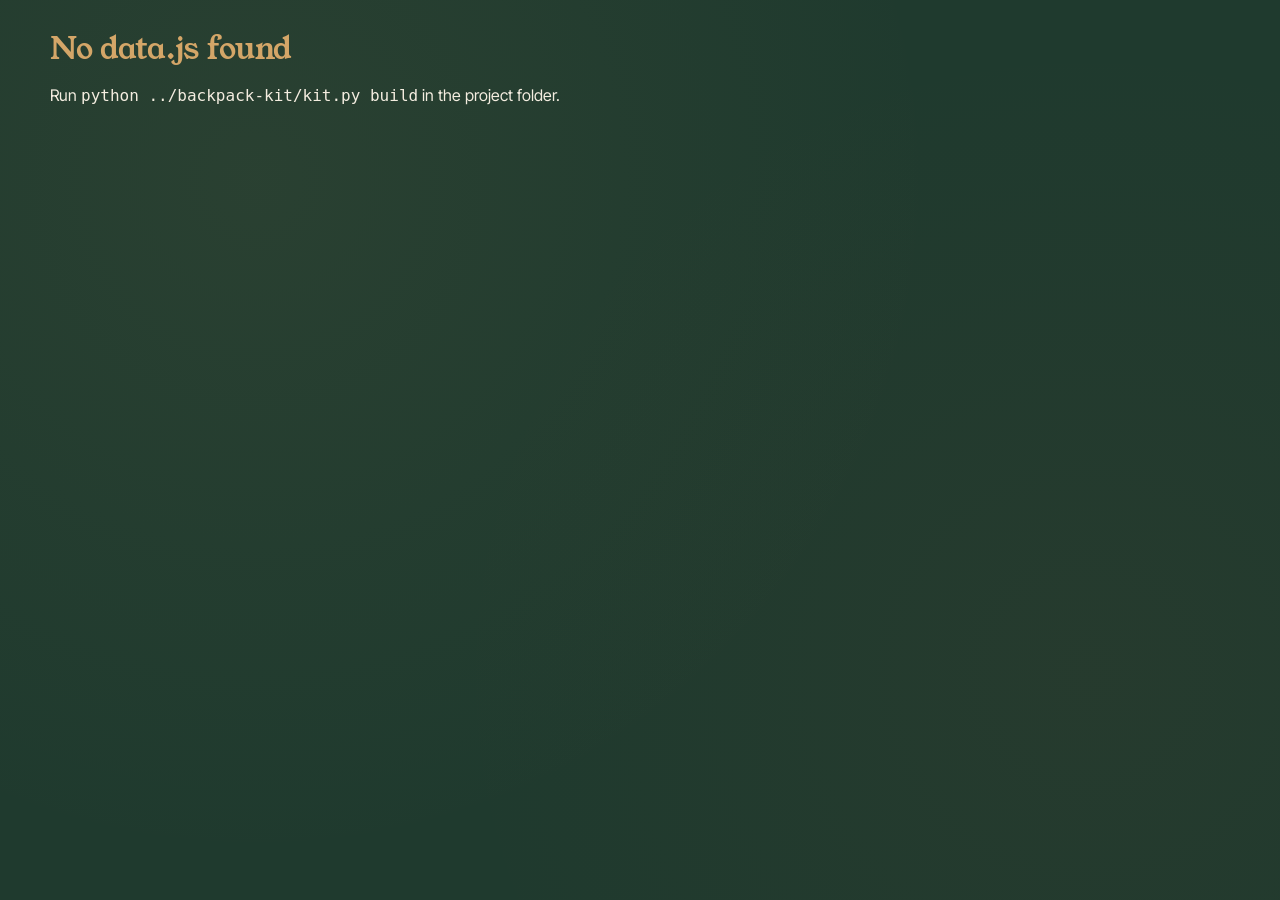
==== viewer/index.html @ 94c56c7b "Add default lock set, lock field and build capabilities Co-Authored-By: Claude Opus 5.5 <noreply@ant" ====
<!doctype html>
<html lang="en">
<head>
<meta charset="utf-8">
<meta name="viewport" content="width=device-width, initial-scale=1">
<title>Backpack Design</title>
<!-- Shared viewer from backpack-kit. Do not edit the copy in site/: it is overwritten on every build. -->
<link rel="preconnect" href="https://fonts.googleapis.com">
<link rel="preconnect" href="https://fonts.gstatic.com" crossorigin>
<link href="https://fonts.googleapis.com/css2?family=Young+Serif&family=Inter+Tight:wght@300;400;500;600&family=JetBrains+Mono:wght@400;500&display=swap" rel="stylesheet">
<style>
/* Look follows the Escape Backpack site (ottawavisuals.github.io/escape-backpack-games):
   forest canvas, brass headings, cream body, rust accents. */
:root {
  --cream: #f4ede0; --cream-3: #e3d7bf; --muted: #8a7f6d;
  --forest: #1f3a2e; --forest-2: #2a4a3c; --forest-deep: #162a21;
  --brass: #d4a668; --brass-2: #e8c28a; --rust: #a8492b; --rust-2: #c25b3a;
  --line: rgba(244, 237, 224, 0.12); --line-strong: rgba(244, 237, 224, 0.25);
  --s-idea: #a39884; --s-candidate: #d4a668; --s-decided: #8fc1d4; --s-built: #9cc98a;
  --s-parked: #c25b3a; --s-open: #d4a668; --s-answered: #9cc98a; --s-superseded: #6f6655;
  --warn: #c25b3a; --stale: #e8c28a;
  --serif: "Young Serif", "Cormorant Garamond", Georgia, serif;
  --sans: "Inter Tight", "Inter", -apple-system, "Segoe UI", sans-serif;
  --mono: "JetBrains Mono", ui-monospace, Consolas, monospace;
  color-scheme: dark;
}
* { box-sizing: border-box; }
html, body { margin: 0; background: var(--forest); color: var(--cream); }
body { font: 16px/1.55 var(--sans); -webkit-font-smoothing: antialiased; min-height: 100vh;
  background-image: radial-gradient(circle at 20% 20%, rgba(212,166,104,.06) 0%, transparent 55%),
    radial-gradient(circle at 85% 75%, rgba(168,73,43,.05) 0%, transparent 50%); background-attachment: fixed; }
a { color: var(--brass); }
a:hover { color: var(--rust-2); }
h1, h2, h3 { font-family: var(--serif); font-weight: 400; color: var(--brass); letter-spacing: -0.01em; line-height: 1.15; }
.eyebrow, .rid, .pill, .flag, .kv, .meta, .legend, .row .when, .sec, .path, .filters, nav a, .made, .btn { font-family: var(--mono); }
.eyebrow { font-size: 11px; letter-spacing: .18em; text-transform: uppercase; color: var(--rust-2); }
header { display: flex; gap: 16px; align-items: flex-end; justify-content: space-between; flex-wrap: wrap;
  padding: 22px clamp(16px, 4vw, 40px) 16px; max-width: 1260px; margin: 0 auto; }
header h1 { margin: 4px 0 2px; font-size: clamp(1.8rem, 4vw, 2.6rem); }
header .sub { color: var(--muted); font: 12px var(--mono); letter-spacing: .06em; }
#q { width: min(320px, 100%); padding: 10px 14px; border: 1px solid var(--line-strong); border-radius: 3px;
  background: var(--forest-deep); color: var(--cream); font: 15px var(--sans); outline: none; }
#q:focus { border-color: var(--brass); }
#q::placeholder { color: var(--muted); }
nav { display: flex; gap: clamp(14px, 2.4vw, 28px); padding: 0 clamp(16px, 4vw, 40px); overflow-x: auto;
  position: sticky; top: 0; z-index: 5; background: rgba(22,42,33,.92); backdrop-filter: blur(10px);
  -webkit-backdrop-filter: blur(10px); border-bottom: 2px solid var(--rust); }
nav a { padding: 14px 2px 12px; color: var(--brass); text-decoration: none; white-space: nowrap; position: relative;
  font-size: 12px; letter-spacing: .12em; text-transform: uppercase; }
nav a:hover { color: var(--cream); }
nav a.on { color: var(--cream); }
nav a.on::after { content: ""; position: absolute; left: 0; right: 0; bottom: -2px; height: 2px; background: var(--brass); }
nav .n { color: var(--muted); margin-left: 6px; }
main { padding: 24px clamp(16px, 4vw, 40px) 80px; max-width: 1260px; margin: 0 auto; }
h2 { font-size: clamp(1.4rem, 2.6vw, 1.9rem); margin: 38px 0 14px; }
main > h2:first-child { margin-top: 8px; }
h2 .n { color: var(--muted); font: 12px var(--mono); letter-spacing: .08em; margin-left: 6px; vertical-align: middle; }
.empty { color: var(--muted); font-style: italic; padding: 6px 0; }
.note { color: var(--muted); font-size: 14px; margin: 4px 0 16px; }
.grid { display: grid; grid-template-columns: repeat(auto-fill, minmax(280px, 1fr)); gap: 16px; }
.card { background: var(--forest-2); border: 1px solid var(--line); border-radius: 2px; padding: 18px 20px;
  cursor: pointer; display: flex; flex-direction: column; gap: 8px; min-width: 0;
  transition: transform .2s ease, border-color .2s; }
.card:hover { border-color: var(--brass); transform: translateY(-2px); }
.card h3 { margin: 0; font-size: 1.3rem; }
.card.is-stale { border-left: 3px solid var(--stale); }
.top { display: flex; gap: 8px; align-items: center; flex-wrap: wrap; }
.rid { font-size: 11px; letter-spacing: .08em; color: var(--muted); }
.pill { font-size: 10.5px; letter-spacing: .1em; text-transform: uppercase; padding: 2px 8px; border-radius: 2px;
  border: 1px solid currentColor; background: transparent; }
.flag { font-size: 10.5px; letter-spacing: .1em; text-transform: uppercase; padding: 2px 8px; border-radius: 2px;
  border: 1px dashed var(--stale); color: var(--stale); }
.flag.dirty { border-color: var(--line-strong); color: var(--cream-3); }
.kv { font-size: 11.5px; letter-spacing: .06em; color: var(--muted); text-transform: uppercase; }
.kv b { color: var(--cream); font: 14px var(--sans); text-transform: none; letter-spacing: 0; }
.meta { font-size: 11px; letter-spacing: .1em; text-transform: uppercase; color: var(--muted); margin-top: auto;
  padding-top: 10px; border-top: 1px solid var(--line); }
.refs { display: flex; flex-wrap: wrap; gap: 5px; align-items: center; }
.refs .lbl { color: var(--muted); font: 11px var(--mono); letter-spacing: .08em; text-transform: uppercase; margin-right: 2px; }
.ref { display: inline-flex; gap: 6px; align-items: center; padding: 2px 8px; border-radius: 2px; font-size: 13px;
  background: var(--forest-deep); border: 1px solid var(--line-strong); color: var(--cream); cursor: pointer; max-width: 100%;
  white-space: nowrap; overflow: hidden; text-overflow: ellipsis; }
.ref:hover { border-color: var(--brass); color: var(--brass-2); }
.ref .dot { width: 6px; height: 6px; border-radius: 50%; flex: none; }
.ref.missing { border: 1px dashed var(--warn); color: var(--warn); cursor: default; }
.filters { display: flex; gap: 12px; flex-wrap: wrap; margin-bottom: 18px; align-items: center; font-size: 11px;
  letter-spacing: .14em; text-transform: uppercase; color: var(--rust-2); }
.filters select { font: 14px var(--sans); padding: 7px 10px; border-radius: 3px; border: 1px solid var(--line-strong);
  background: var(--forest-deep); color: var(--cream); letter-spacing: 0; text-transform: none; }
/* overview */
.stats { display: grid; grid-template-columns: repeat(auto-fill, minmax(210px, 1fr)); gap: 16px; }
.stat { background: var(--forest-2); border: 1px solid var(--line); border-radius: 2px; padding: 18px 20px;
  text-decoration: none; color: inherit; transition: border-color .2s, transform .2s; }
.stat:hover { border-color: var(--brass); transform: translateY(-2px); color: inherit; }
.stat .big { font: 2.6rem/1 var(--serif); color: var(--brass); }
.stat .lab { color: var(--cream-3); font-size: 14px; margin-top: 6px; }
.bar { display: flex; height: 6px; border-radius: 1px; overflow: hidden; background: var(--forest-deep); margin: 14px 0 8px; }
.bar span { display: block; height: 100%; }
.legend { display: flex; flex-wrap: wrap; gap: 4px 12px; font-size: 10.5px; letter-spacing: .08em; text-transform: uppercase; color: var(--muted); }
.legend i { display: inline-block; width: 7px; height: 7px; border-radius: 1px; margin-right: 5px; }
.cols { display: grid; grid-template-columns: repeat(auto-fit, minmax(360px, 1fr)); gap: 0 36px; }
.rows { background: var(--forest-2); border: 1px solid var(--line); border-radius: 2px; overflow: hidden; }
.row { display: flex; gap: 14px; align-items: baseline; padding: 11px 16px; border-top: 1px solid var(--line); cursor: pointer; font-size: 15px; }
.row:first-child { border-top: 0; }
.row:hover { background: var(--forest-deep); }
.row .when { color: var(--muted); font-size: 11px; letter-spacing: .06em; white-space: nowrap; min-width: 84px; }
.row .grow { flex: 1; min-width: 0; }
.row.static { cursor: default; }
.row.static:hover { background: none; }
.warnbox { background: rgba(168,73,43,.14); border: 1px solid var(--rust); border-radius: 2px; padding: 12px 18px; font-size: 14px; }
.warnbox ul { margin: 0; padding-left: 18px; }
.warnbox li { margin: 4px 0; }
.warnbox code { font: 12px var(--mono); color: var(--brass-2); }
/* structure */
.beat { background: var(--forest-2); border: 1px solid var(--line); border-radius: 2px; padding: 20px 22px; margin-bottom: 16px; }
.beat.is-stale { border-left: 3px solid var(--stale); }
.beat-h { display: flex; gap: 14px; align-items: baseline; flex-wrap: wrap; cursor: pointer; }
.beat-h .ord { font: 2.6rem/1 var(--serif); color: var(--rust-2); min-width: 36px; }
.beat-h h3 { margin: 0; font-size: 1.5rem; }
.beat-h:hover h3 { color: var(--brass-2); }
.beat .reveals { margin: 8px 0 14px 50px; color: var(--cream-3); font-size: 15px; }
.beat .grid { margin-left: 50px; grid-template-columns: repeat(auto-fill, minmax(240px, 1fr)); }
.beat .card { background: var(--forest-deep); }
/* assets */
.prompt { font: 12.5px/1.5 var(--mono); background: var(--forest-deep); border: 1px solid var(--line); color: var(--cream-3);
  border-radius: 2px; padding: 10px 12px; white-space: pre-wrap; max-height: 160px; overflow: auto; margin: 0; cursor: text; }
.btn { font-size: 11px; letter-spacing: .12em; text-transform: uppercase; padding: 7px 14px; border-radius: 3px;
  border: 1px solid var(--rust); background: transparent; color: var(--cream); cursor: pointer; transition: background .15s; }
.btn:hover { background: var(--rust); }
.made { font-size: 11px; letter-spacing: .1em; text-transform: uppercase; }
.thumb { max-width: 100%; max-height: 150px; border-radius: 2px; object-fit: contain; align-self: flex-start; border: 1px solid var(--line); }
/* drawer */
#scrim { position: fixed; inset: 0; background: rgba(10,20,15,.55); z-index: 20; }
#drawer { position: fixed; top: 0; right: 0; bottom: 0; width: min(640px, 100vw); background: var(--forest-deep);
  border-left: 2px solid var(--rust); z-index: 21; overflow-y: auto; padding: 22px 30px 48px;
  box-shadow: -20px 0 50px -10px rgba(0,0,0,.5); }
#drawer h2 { font-size: clamp(1.7rem, 3vw, 2.3rem); margin: 10px 0 18px; }
#drawer .sec { margin: 28px 0 10px; font-size: 11px; letter-spacing: .18em; text-transform: uppercase; color: var(--rust-2); }
#drawer .rows, #drawer .ref { background: var(--forest-2); }
.close { float: right; }
.fields { display: grid; grid-template-columns: max-content 1fr; gap: 8px 18px; margin: 0; font-size: 15px; }
.fields dt { color: var(--muted); font: 11px/2 var(--mono); letter-spacing: .1em; text-transform: uppercase; }
.fields dd { margin: 0; min-width: 0; }
.spoiler { filter: blur(6px); cursor: pointer; transition: filter .15s; }
.spoiler.shown { filter: none; }
.md { font-size: 15.5px; line-height: 1.65; }
.md h3, .md h4, .md h5 { font-family: var(--serif); font-weight: 400; color: var(--brass); margin: 20px 0 6px; font-size: 1.2rem; }
.md p { margin: 8px 0; }
.md ul, .md ol { margin: 8px 0; padding-left: 22px; }
.md li::marker { color: var(--rust-2); }
.md code { font: 13px var(--mono); background: var(--forest-2); padding: 1px 5px; border-radius: 2px; }
.md pre { background: var(--forest-2); padding: 12px; border-radius: 2px; overflow-x: auto; }
.md blockquote { margin: 8px 0; padding-left: 14px; border-left: 2px solid var(--rust); color: var(--cream-3); font-style: italic; }
.path { font-size: 11.5px; color: var(--muted); margin-top: 24px; }
@media (max-width: 640px) {
  .beat .reveals, .beat .grid { margin-left: 0; }
  .cols { grid-template-columns: 1fr; }
  #drawer { padding: 18px 16px 40px; }
}
</style>
</head>
<body>
<header>
  <div><div class="eyebrow">Design board</div><h1 id="proj">Backpack</h1><div class="sub" id="sub"></div></div>
  <input id="q" type="search" placeholder="Search records  ( / )" autocomplete="off">
</header>
<nav id="tabs"></nav>
<main id="view"></main>
<div id="scrim" hidden></div>
<aside id="drawer" hidden></aside>
<script src="data.js"></script>
<script>
"use strict";
const D = window.BACKPACK;
const $ = s => document.querySelector(s);
if (!D) {
  document.body.innerHTML = '<main><h2>No data.js found</h2><p>Run <code>python ../backpack-kit/kit.py build</code> in the project folder.</p></main>';
  throw new Error("no data");
}

// ---------- model ----------
const R = D.records;
const byId = Object.fromEntries(R.map(r => [r.id, r]));
const REF = D.refFields;
const asList = v => v == null || v === "" ? [] : Array.isArray(v) ? v : [v];
const back = {};  // target id -> [{from, field}]
for (const r of R) for (const f of REF) for (const t of asList(r[f])) (back[t] ||= []).push({ from: r.id, field: f });
const backOf = (id, field) => (back[id] || []).filter(b => !field || b.field === field).map(b => byId[b.from]);
const superseded = r => !!r.superseded_by;
const active = r => r.status !== "parked" && !superseded(r);
const ofType = t => R.filter(r => r.type === t);
const BEAT = D.config.beatLabel || "Structure beat";
const STATUS_ORDER = ["idea", "candidate", "decided", "built", "open", "answered", "parked"];
const byTouched = (a, b) => b.touched.localeCompare(a.touched) || a.id.localeCompare(b.id);

// ---------- helpers ----------
const esc = s => String(s ?? "").replace(/[&<>"']/g, c => ({ "&": "&amp;", "<": "&lt;", ">": "&gt;", '"': "&quot;", "'": "&#39;" }[c]));
const sColor = s => `var(--s-${STATUS_ORDER.includes(s) ? s : "idea"})`;
const pill = s => `<span class="pill" style="color:${sColor(s)}">${esc(s || "no status")}</span>`;
const ago = r => r.ageDays === 0 ? "today" : r.ageDays === 1 ? "yesterday" : `${r.ageDays} days ago`;
const refChip = id => {
  const r = byId[id];
  if (!r) return `<span class="ref missing" title="No record with this id">${esc(id)}</span>`;
  return `<span class="ref" data-id="${esc(id)}" title="${esc(r.title)}"><span class="dot" style="background:${sColor(superseded(r) ? "superseded" : r.status)}"></span>${esc(id)} ${esc(r.title)}</span>`;
};
const refs = (label, ids) => ids.length ? `<div class="refs"><span class="lbl">${esc(label)}</span>${ids.map(refChip).join("")}</div>` : "";
const kv = (label, v) => v == null || v === "" ? "" : `<div class="kv">${esc(label)}: <b>${esc(v)}</b></div>`;
const dots = n => n ? "●".repeat(n) + "○".repeat(Math.max(0, 3 - n)) : "";

let query = "";
function matches(r) {
  if (!query) return true;
  const hay = [r.id, r.title, r.body, ...Object.entries(r).filter(([k, v]) => typeof v === "string" && !["body", "path"].includes(k)).map(([, v]) => v)].join(" ").toLowerCase();
  return query.split(/\s+/).every(w => hay.includes(w));
}
const vis = list => list.filter(matches);

function card(r, extra = "") {
  return `<article class="card${r.stale ? " is-stale" : ""}" data-id="${esc(r.id)}">
    <div class="top"><span class="rid">${esc(r.id)}</span>${pill(r.status)}${r.stale ? '<span class="flag">stale</span>' : ""}${r.dirty ? '<span class="flag dirty">uncommitted</span>' : ""}</div>
    <h3>${esc(r.title)}</h3>${extra}
    <div class="meta">touched ${ago(r)}</div></article>`;
}
const grid = (list, extraFn = () => "") => list.length ? `<div class="grid">${list.map(r => card(r, extraFn(r))).join("")}</div>` : `<div class="empty">Nothing here${query ? " matching the search" : ""}.</div>`;
function parkedNote(type) {
  const n = ofType(type).filter(r => !active(r)).length;
  return n ? `<div class="note">${n} parked or superseded — see the <a href="#parked">Parked</a> tab.</div>` : "";
}

// type-specific card extras
const EXTRA = {
  premise: r => kv("aspect", r.aspect),
  beat: r => kv("label", r.label) + kv("reveals", r.reveals) + refs("puzzles", backOf(r.id, "beat").map(x => x.id)),
  puzzle: r => (r.beat ? refs(BEAT.toLowerCase(), [r.beat]) : "") + kv("lock", r.lock) + kv("mechanic", r.mechanic) + kv("difficulty", dots(r.difficulty)) + refs("needs", asList(r.needs)) + refs("props", asList(r.props)),
  prop: r => kv("form", [r.form, r.source].filter(Boolean).join(" · ")) + refs("used by", backOf(r.id, "props").map(x => x.id)) + refs("assets", backOf(r.id, "for").map(x => x.id)),
  question: r => refs("about", asList(r.about)) + (r.answer ? kv("answer", r.answer) : ""),
  asset: r => assetExtra(r, false),
};
function assetExtra(r, full) {
  const made = r.file && r.fileExists;
  let h = kv("kind", [r.kind, r.tool].filter(Boolean).join(" · ")) + (r.for ? refs("for", [r.for]) : "");
  h += `<div class="made" style="color:${made ? "var(--s-built)" : "var(--muted)"}">${made ? "✓ made" : r.file ? "✗ file missing: " + esc(r.file) : "not made yet"}</div>`;
  if (made && r.kind === "image") h += `<img class="thumb" src="../${esc(r.file)}" alt="">`;
  if (full && r.body) h += `<pre class="prompt" onclick="event.stopPropagation()">${esc(r.body)}</pre><div><button class="btn" data-copy="${esc(r.id)}">Copy prompt</button></div>`;
  return h;
}

// ---------- tabs ----------
const TABS = [
  { key: "overview", label: "Overview", render: renderOverview },
  { key: "premise", label: "Premise", count: () => ofType("premise").filter(active).length, render: renderPremise },
  { key: "structure", label: "Structure", count: () => ofType("beat").filter(active).length, render: renderStructure },
  { key: "puzzles", label: "Puzzles", count: () => ofType("puzzle").filter(active).length, render: renderPuzzles },
  { key: "props", label: "Props", count: () => ofType("prop").filter(active).length, render: () => section("prop", "Props") },
  { key: "questions", label: "Questions", count: () => ofType("question").filter(r => active(r) && r.status !== "answered").length, render: renderQuestions },
  { key: "decisions", label: "Decisions", count: () => decisions().length, render: renderDecisions },
  { key: "parked", label: "Parked", count: () => R.filter(r => !active(r)).length, render: renderParked },
  { key: "assets", label: "Assets", count: () => ofType("asset").filter(active).length, render: renderAssets },
];
const TYPE_TAB = { premise: "premise", beat: "structure", puzzle: "puzzles", prop: "props", question: "questions", asset: "assets" };
const TYPE_NAME = { premise: "Premise", beat: BEAT + "s", puzzle: "Puzzles", prop: "Props", question: "Questions", asset: "Assets" };
const decisions = () => R.filter(r => ["decided", "built"].includes(r.status) && !superseded(r)).sort(byTouched);

function section(type, title) {
  return `<h2>${esc(title)}</h2>${parkedNote(type)}${grid(vis(ofType(type).filter(active)), EXTRA[type])}`;
}

function renderOverview() {
  if (query) {
    const hits = vis(R);
    return `<h2>Search results <span class="n">${hits.length}</span></h2>${grid(hits, r => EXTRA[r.type]?.(r) || "")}`;
  }
  let h = "";
  if (D.warnings.length) {
    h += `<h2>Problems to fix <span class="n">${D.warnings.length}</span></h2><div class="warnbox"><ul>${D.warnings.map(w =>
      `<li><code>${esc(w.file)}</code> — ${esc(w.msg)}</li>`).join("")}</ul></div>`;
  }
  h += `<h2>Progress</h2><div class="stats">`;
  for (const t of Object.keys(D.types)) {
    const list = ofType(t).filter(r => !superseded(r));
    const counts = {};
    for (const r of list) counts[r.status] = (counts[r.status] || 0) + 1;
    const keys = STATUS_ORDER.filter(s => counts[s]);
    const done = t === "question" ? (counts.answered || 0) : (counts.built || 0) + (counts.decided || 0);
    h += `<a class="stat" href="#${TYPE_TAB[t]}"><div class="big">${list.length}</div><div class="lab">${esc(TYPE_NAME[t])}${list.length ? ` · ${done} ${t === "question" ? "answered" : "decided or built"}` : ""}</div>
      <div class="bar">${keys.map(s => `<span style="width:${counts[s] / list.length * 100}%;background:${sColor(s)}" title="${s}: ${counts[s]}"></span>`).join("")}</div>
      <div class="legend">${keys.map(s => `<span><i style="background:${sColor(s)}"></i>${s} ${counts[s]}</span>`).join("")}</div></a>`;
  }
  h += `</div><div class="cols"><div>`;
  const open = ofType("question").filter(r => r.status === "open" && !superseded(r)).sort(byTouched);
  h += `<h2>Open questions <span class="n">${open.length}</span></h2>` + rows(open);
  const stale = R.filter(r => r.stale).sort((a, b) => b.ageDays - a.ageDays);
  h += `<h2>Stale <span class="n">${stale.length} · idea or candidate, untouched for over ${D.config.staleDays} days</span></h2>` + rows(stale, r => `${r.ageDays}d`);
  h += `</div><div><h2>Recent changes</h2>`;
  const ch = D.changes.slice(0, 10);
  h += ch.length ? `<div class="rows">${ch.map(c => `<div class="row static"><span class="when">${c.uncommitted ? "now" : esc(c.date)}</span>
      <span class="grow">${c.uncommitted ? "<i>Uncommitted edits</i>" : esc(c.subject)}<div class="refs" style="margin-top:3px">${c.ids.map(refChip).join("")}</div></span></div>`).join("")}</div>`
    : `<div class="empty">No history yet.</div>`;
  return h + `</div></div>`;
}
function rows(list, when = r => r.touched) {
  if (!list.length) return `<div class="empty">None.</div>`;
  return `<div class="rows">${list.map(r => `<div class="row" data-id="${esc(r.id)}"><span class="when">${esc(when(r))}</span>
    <span class="grow"><span class="rid">${esc(r.id)}</span> ${esc(r.title)}</span>${pill(r.status)}</div>`).join("")}</div>`;
}

function renderPremise() {
  const list = vis(ofType("premise").filter(active));
  const order = ["sender", "player goal", "story", "tone", "ending", "other"];
  const groups = {};
  for (const r of list) (groups[(r.aspect || "other").toLowerCase()] ||= []).push(r);
  const keys = Object.keys(groups).sort((a, b) => (order.indexOf(a) + 1 || 99) - (order.indexOf(b) + 1 || 99));
  if (!keys.length) return `<h2>Premise</h2>${parkedNote("premise")}<div class="empty">Nothing here yet.</div>`;
  return parkedNote("premise") + keys.map(k => `<h2>${esc(k[0].toUpperCase() + k.slice(1))}</h2>${grid(groups[k], r => "")}`).join("");
}

function renderStructure() {
  const beats = vis(ofType("beat").filter(active)).sort((a, b) => (a.order ?? 999) - (b.order ?? 999));
  let h = `<h2>${esc(BEAT)}s <span class="n">in story order</span></h2>${parkedNote("beat")}`;
  if (!beats.length) h += `<div class="empty">No ${esc(BEAT.toLowerCase())}s yet.</div>`;
  for (const b of beats) {
    const pz = backOf(b.id, "beat").filter(active);
    h += `<section class="beat${b.stale ? " is-stale" : ""}"><div class="beat-h" data-id="${esc(b.id)}"><span class="ord">${esc(b.order ?? "?")}</span>
      <h3>${esc(b.label ? b.label + " — " : "")}${esc(b.title)}</h3><span class="rid">${esc(b.id)}</span>${pill(b.status)}${b.stale ? '<span class="flag">stale</span>' : ""}</div>
      ${b.reveals ? `<div class="reveals">Reveals: ${esc(b.reveals)}</div>` : ""}
      ${pz.length ? `<div class="grid">${pz.map(p => card(p, EXTRA.puzzle(p))).join("")}</div>` : `<div class="reveals"><i>No puzzles attached.</i></div>`}</section>`;
  }
  const loose = vis(ofType("puzzle").filter(r => active(r) && !byId[r.beat]));
  if (loose.length) h += `<h2>Puzzles not attached to a ${esc(BEAT.toLowerCase())} <span class="n">${loose.length}</span></h2>${grid(loose, EXTRA.puzzle)}`;
  return h;
}

const filt = { status: "", beat: "", lock: "" };
function renderPuzzles() {
  const all = ofType("puzzle").filter(active);
  const beats = ofType("beat").filter(active).sort((a, b) => (a.order ?? 999) - (b.order ?? 999));
  const list = vis(all).filter(r => (!filt.status || r.status === filt.status) && (!filt.beat || (filt.beat === "-" ? !r.beat : r.beat === filt.beat))
    && (!filt.lock || (filt.lock === "-" ? !r.lock : r.lock === filt.lock)));
  const opt = (v, t, cur) => `<option value="${esc(v)}"${v === cur ? " selected" : ""}>${esc(t)}</option>`;
  return `<h2>Puzzles <span class="n">${list.length} of ${all.length}</span></h2>${parkedNote("puzzle")}
    <div class="filters">Status <select data-filt="status">${opt("", "all", filt.status)}${["idea", "candidate", "decided", "built"].map(s => opt(s, s, filt.status)).join("")}</select>
    ${esc(BEAT)} <select data-filt="beat">${opt("", "all", filt.beat)}${beats.map(b => opt(b.id, `${b.order ?? "?"}. ${b.title}`, filt.beat)).join("")}${opt("-", "none", filt.beat)}</select>
    Lock <select data-filt="lock">${opt("", "all", filt.lock)}${(D.config.locks || []).map(l => opt(l, l, filt.lock)).join("")}${opt("-", "none", filt.lock)}</select>
    <span style="color:var(--muted)">${all.filter(r => r.lock).length} with a lock</span></div>
    ${grid(list, EXTRA.puzzle)}`;
}

function renderQuestions() {
  const q = vis(ofType("question").filter(active));
  const open = q.filter(r => r.status !== "answered").sort(byTouched), done = q.filter(r => r.status === "answered").sort(byTouched);
  return `<h2>Open <span class="n">${open.length}</span></h2>${parkedNote("question")}${grid(open, EXTRA.question)}
    <h2>Answered <span class="n">${done.length}</span></h2>${grid(done, EXTRA.question)}`;
}

function renderDecisions() {
  const list = vis(decisions());
  return `<h2>Decided and built <span class="n">${list.length} · newest first</span></h2>
    <div class="note">Sorted by the date the record was last touched.</div>${list.length ? `<div class="rows">${list.map(r => `<div class="row" data-id="${esc(r.id)}">
    <span class="when">${esc(r.touched)}</span><span class="grow"><span class="rid">${esc(r.id)}</span> ${esc(r.title)} <span class="kv">· ${esc(TYPE_NAME[r.type] || r.type)}</span></span>${pill(r.status)}</div>`).join("")}</div>` : `<div class="empty">Nothing decided yet.</div>`}`;
}

function renderParked() {
  const parked = vis(R.filter(r => r.status === "parked" && !superseded(r))).sort(byTouched);
  const sup = vis(R.filter(superseded)).sort(byTouched);
  return `<h2>Parked <span class="n">${parked.length}</span></h2>${grid(parked, r => kv("type", TYPE_NAME[r.type]))}
    <h2>Superseded <span class="n">${sup.length}</span></h2>${grid(sup, r => kv("type", TYPE_NAME[r.type]) + refs("replaced by", [r.superseded_by]))}`;
}

function renderAssets() {
  const list = vis(ofType("asset").filter(active));
  const todo = list.filter(r => !(r.file && r.fileExists)), made = list.filter(r => r.file && r.fileExists);
  const ex = r => assetExtra(r, true);
  return `<h2>Not made yet <span class="n">${todo.length}</span></h2>${parkedNote("asset")}${grid(todo, ex)}<h2>Made <span class="n">${made.length}</span></h2>${grid(made, ex)}`;
}

// ---------- detail drawer ----------
const HIDE = new Set(["id", "title", "type", "status", "body", "path", "touched", "ageDays", "dirty", "stale", "history", "fileExists"]);
function openDetail(id) {
  const r = byId[id];
  if (!r) return;
  let h = `<button class="btn close" data-close>Close ✕</button>
    <div class="top"><span class="rid">${esc(r.id)}</span>${pill(r.status)}<span class="kv">${esc(TYPE_NAME[r.type] || r.type)}</span>${r.stale ? '<span class="flag">stale</span>' : ""}${r.dirty ? '<span class="flag dirty">uncommitted</span>' : ""}</div>
    <h2>${esc(r.title)}</h2>`;
  if (superseded(r)) h += `<div class="warnbox" style="margin-bottom:12px">Superseded by ${refChip(r.superseded_by)}</div>`;
  const fields = Object.entries(r).filter(([k, v]) => !HIDE.has(k) && !(v == null || v === "" || (Array.isArray(v) && !v.length)));
  if (fields.length) {
    h += `<dl class="fields">${fields.map(([k, v]) => {
      let val = REF.includes(k) ? `<div class="refs">${asList(v).map(refChip).join("")}</div>`
        : k === "answer" && r.type === "puzzle" ? `<span class="spoiler" title="Click to reveal">${esc(v)}</span>`
        : k === "difficulty" ? `${esc(dots(v))} (${esc(v)})`
        : esc(Array.isArray(v) ? v.join(", ") : v);
      return `<dt>${esc(k.replace(/_/g, " "))}</dt><dd>${val}</dd>`;
    }).join("")}</dl>`;
  }
  if (r.type === "beat") h += `<div class="sec">Puzzles in this ${esc(BEAT.toLowerCase())}</div>` + (refs("", backOf(r.id, "beat").map(x => x.id)) || `<div class="empty">None.</div>`);
  if (r.type === "asset") h += `<div class="sec">Prompt</div>${r.body ? `<pre class="prompt">${esc(r.body)}</pre><p><button class="btn" data-copy="${esc(r.id)}">Copy prompt</button></p>` : `<div class="empty">No prompt yet.</div>`}`
    + (r.file && r.fileExists && r.kind === "image" ? `<p><img class="thumb" style="max-height:320px" src="../${esc(r.file)}" alt=""></p>` : "");
  else if (r.body) h += `<div class="sec">Notes</div><div class="md">${md(r.body)}</div>`;
  const bl = back[r.id] || [];
  if (bl.length) {
    const groups = {};
    for (const b of bl) (groups[b.field] ||= []).push(b.from);
    const lbl = { links: "linked from", superseded_by: "replaces", beat: "puzzles in this beat", props: "used by puzzles", needs: "needed by", about: "questions about this", for: "assets for this" };
    h += `<div class="sec">Referenced by</div>` + Object.entries(groups).map(([f, ids]) => refs(lbl[f] || f, ids)).join("");
  }
  h += `<div class="sec">History</div>`;
  h += r.history.length ? `<div class="rows">${r.dirty ? `<div class="row static"><span class="when">now</span><span class="grow"><i>uncommitted edits</i></span></div>` : ""}${r.history.map(c =>
    `<div class="row static"><span class="when">${esc(c.date)}</span><span class="grow">${esc(c.subject)}</span></div>`).join("")}</div>` : `<div class="empty">Not committed yet.</div>`;
  h += `<p class="path">${esc(r.path)}</p>`;
  const dr = $("#drawer");
  dr.innerHTML = h; dr.hidden = false; $("#scrim").hidden = false; dr.scrollTop = 0;
}
function closeDetail() { $("#drawer").hidden = true; $("#scrim").hidden = true; }

// ---------- tiny markdown ----------
function inline(s) {
  const codes = [];
  s = esc(s).replace(/`([^`]+)`/g, (m, c) => { codes.push(c); return `\u0000${codes.length - 1}\u0000`; });
  s = s.replace(/\*\*([^*]+)\*\*/g, "<strong>$1</strong>")
    .replace(/(^|[^*\w])\*([^*\s][^*]*)\*/g, "$1<em>$2</em>")
    .replace(/\[([^\]]+)\]\(([^)\s]+)\)/g, (m, t, u) => /^(https?:|#)/.test(u) ? `<a href="${u}" target="_blank" rel="noopener">${t}</a>` : `<a href="../${u}" target="_blank">${t}</a>`)
    .replace(/(^|[^\w-])((?:PR|ST|PZ|PP|Q|AS)-\d{3,})\b/g, (m, pre, id) => pre + refChip(id));
  return s.replace(/\u0000(\d+)\u0000/g, (m, i) => `<code>${codes[i]}</code>`);
}
function md(src) {
  let html = "", para = [], list = null, code = null;
  const flushP = () => { if (para.length) { html += `<p>${inline(para.join(" "))}</p>`; para = []; } };
  const flushL = () => { if (list) { html += `<${list.t}>${list.items.map(i => `<li>${inline(i)}</li>`).join("")}</${list.t}>`; list = null; } };
  for (const ln of src.replace(/\r/g, "").split("\n")) {
    if (code) { if (/^```/.test(ln)) { html += `<pre><code>${esc(code.join("\n"))}</code></pre>`; code = null; } else code.push(ln); continue; }
    let m;
    if (/^```/.test(ln)) { flushP(); flushL(); code = []; continue; }
    if ((m = ln.match(/^(#{1,4})\s+(.*)/))) { flushP(); flushL(); const n = Math.min(m[1].length + 2, 6); html += `<h${n}>${inline(m[2])}</h${n}>`; continue; }
    if ((m = ln.match(/^\s*([-*]|\d+\.)\s+(.*)/))) {
      flushP(); const t = /\d/.test(m[1]) ? "ol" : "ul";
      if (!list || list.t !== t) { flushL(); list = { t, items: [] }; }
      list.items.push(m[2]); continue;
    }
    if ((m = ln.match(/^>\s?(.*)/))) { flushP(); flushL(); html += `<blockquote>${inline(m[1])}</blockquote>`; continue; }
    if (!ln.trim()) { flushP(); flushL(); continue; }
    if (list && /^\s{2,}/.test(ln)) { list.items[list.items.length - 1] += " " + ln.trim(); continue; }
    flushL(); para.push(ln.trim());
  }
  if (code) html += `<pre><code>${esc(code.join("\n"))}</code></pre>`;
  flushP(); flushL();
  return html;
}

// ---------- routing & events ----------
function route() {
  const [tab, id] = decodeURIComponent(location.hash.slice(1)).split("/");
  const t = TABS.find(x => x.key === tab) || TABS[0];
  $("#tabs").innerHTML = TABS.map(x => `<a href="#${x.key}" class="${x === t ? "on" : ""}">${x.label}${x.count ? `<span class="n">${x.count()}</span>` : ""}</a>`).join("");
  $("#view").innerHTML = t.render();
  if (id) openDetail(id); else closeDetail();
  return t;
}
let current = TABS[0];
function show(id) { location.hash = `${current.key}/${id}`; }

document.addEventListener("click", e => {
  const copy = e.target.closest("[data-copy]");
  if (copy) {
    const r = byId[copy.dataset.copy];
    navigator.clipboard?.writeText(r.body).then(() => { copy.textContent = "Copied ✓"; setTimeout(() => copy.textContent = "Copy prompt", 1500); });
    e.stopPropagation(); return;
  }
  const sp = e.target.closest(".spoiler");
  if (sp) { sp.classList.toggle("shown"); return; }
  if (e.target.closest("[data-close]") || e.target.id === "scrim") { location.hash = current.key; return; }
  const el = e.target.closest("[data-id]");
  if (el) show(el.dataset.id);
});
document.addEventListener("change", e => {
  const f = e.target.dataset.filt;
  if (f) { filt[f] = e.target.value; $("#view").innerHTML = current.render(); }
});
$("#q").addEventListener("input", e => { query = e.target.value.trim().toLowerCase(); $("#view").innerHTML = current.render(); });
document.addEventListener("keydown", e => {
  if (e.key === "/" && document.activeElement !== $("#q")) { e.preventDefault(); $("#q").focus(); }
  if (e.key === "Escape") { if (!$("#drawer").hidden) location.hash = current.key; else if (query) { $("#q").value = ""; query = ""; $("#view").innerHTML = current.render(); } }
});
window.addEventListener("hashchange", () => { current = route(); });

$("#proj").textContent = D.config.name;
document.title = D.config.name + " — design";
$("#sub").textContent = `${R.length} records · built ${D.builtAt}` + (D.warnings.length ? ` · ${D.warnings.length} problem(s), see Overview` : "");
current = route();
</script>
</body>
</html>
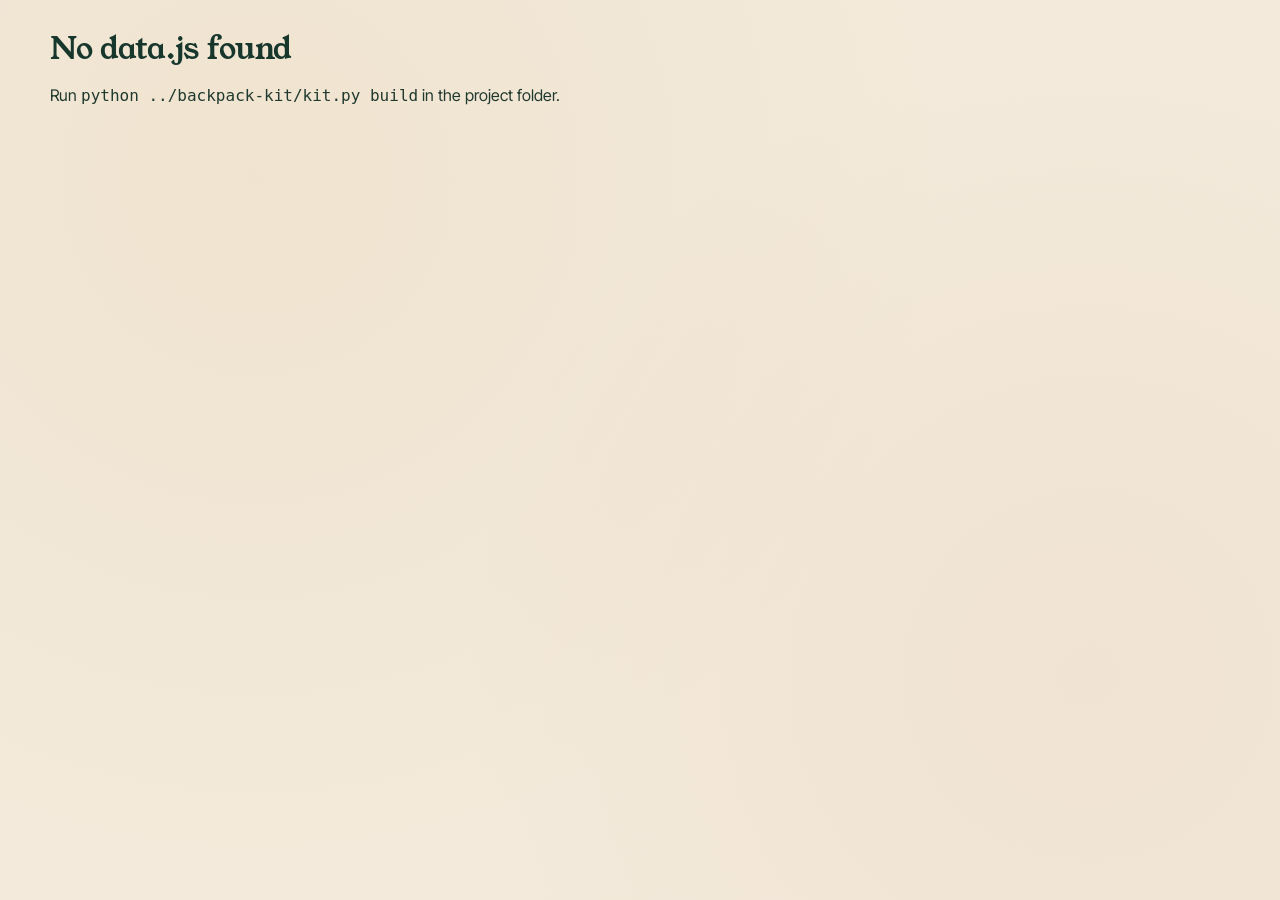
==== commit c6e9866c: "Viewer: match escapepack.ca (light default), add forest-green dark mode and toggle Co-Authored-By: C" ====
--- a/viewer/index.html
+++ b/viewer/index.html
@@ -3,165 +3,19 @@
 <head>
 <meta charset="utf-8">
 <meta name="viewport" content="width=device-width, initial-scale=1">
+<meta name="robots" content="noindex">
+<script>try{var t=localStorage.getItem("ebp-theme");if(t==="light"||t==="dark")document.documentElement.dataset.theme=t}catch(e){}</script>
 <title>Backpack Design</title>
 <!-- Shared viewer from backpack-kit. Do not edit the copy in site/: it is overwritten on every build. -->
 <link rel="preconnect" href="https://fonts.googleapis.com">
 <link rel="preconnect" href="https://fonts.gstatic.com" crossorigin>
 <link href="https://fonts.googleapis.com/css2?family=Young+Serif&family=Inter+Tight:wght@300;400;500;600&family=JetBrains+Mono:wght@400;500&display=swap" rel="stylesheet">
-<style>
-/* Look follows the Escape Backpack site (ottawavisuals.github.io/escape-backpack-games):
-   forest canvas, brass headings, cream body, rust accents. */
-:root {
-  --cream: #f4ede0; --cream-3: #e3d7bf; --muted: #8a7f6d;
-  --forest: #1f3a2e; --forest-2: #2a4a3c; --forest-deep: #162a21;
-  --brass: #d4a668; --brass-2: #e8c28a; --rust: #a8492b; --rust-2: #c25b3a;
-  --line: rgba(244, 237, 224, 0.12); --line-strong: rgba(244, 237, 224, 0.25);
-  --s-idea: #a39884; --s-candidate: #d4a668; --s-decided: #8fc1d4; --s-built: #9cc98a;
-  --s-parked: #c25b3a; --s-open: #d4a668; --s-answered: #9cc98a; --s-superseded: #6f6655;
-  --warn: #c25b3a; --stale: #e8c28a;
-  --serif: "Young Serif", "Cormorant Garamond", Georgia, serif;
-  --sans: "Inter Tight", "Inter", -apple-system, "Segoe UI", sans-serif;
-  --mono: "JetBrains Mono", ui-monospace, Consolas, monospace;
-  color-scheme: dark;
-}
-* { box-sizing: border-box; }
-html, body { margin: 0; background: var(--forest); color: var(--cream); }
-body { font: 16px/1.55 var(--sans); -webkit-font-smoothing: antialiased; min-height: 100vh;
-  background-image: radial-gradient(circle at 20% 20%, rgba(212,166,104,.06) 0%, transparent 55%),
-    radial-gradient(circle at 85% 75%, rgba(168,73,43,.05) 0%, transparent 50%); background-attachment: fixed; }
-a { color: var(--brass); }
-a:hover { color: var(--rust-2); }
-h1, h2, h3 { font-family: var(--serif); font-weight: 400; color: var(--brass); letter-spacing: -0.01em; line-height: 1.15; }
-.eyebrow, .rid, .pill, .flag, .kv, .meta, .legend, .row .when, .sec, .path, .filters, nav a, .made, .btn { font-family: var(--mono); }
-.eyebrow { font-size: 11px; letter-spacing: .18em; text-transform: uppercase; color: var(--rust-2); }
-header { display: flex; gap: 16px; align-items: flex-end; justify-content: space-between; flex-wrap: wrap;
-  padding: 22px clamp(16px, 4vw, 40px) 16px; max-width: 1260px; margin: 0 auto; }
-header h1 { margin: 4px 0 2px; font-size: clamp(1.8rem, 4vw, 2.6rem); }
-header .sub { color: var(--muted); font: 12px var(--mono); letter-spacing: .06em; }
-#q { width: min(320px, 100%); padding: 10px 14px; border: 1px solid var(--line-strong); border-radius: 3px;
-  background: var(--forest-deep); color: var(--cream); font: 15px var(--sans); outline: none; }
-#q:focus { border-color: var(--brass); }
-#q::placeholder { color: var(--muted); }
-nav { display: flex; gap: clamp(14px, 2.4vw, 28px); padding: 0 clamp(16px, 4vw, 40px); overflow-x: auto;
-  position: sticky; top: 0; z-index: 5; background: rgba(22,42,33,.92); backdrop-filter: blur(10px);
-  -webkit-backdrop-filter: blur(10px); border-bottom: 2px solid var(--rust); }
-nav a { padding: 14px 2px 12px; color: var(--brass); text-decoration: none; white-space: nowrap; position: relative;
-  font-size: 12px; letter-spacing: .12em; text-transform: uppercase; }
-nav a:hover { color: var(--cream); }
-nav a.on { color: var(--cream); }
-nav a.on::after { content: ""; position: absolute; left: 0; right: 0; bottom: -2px; height: 2px; background: var(--brass); }
-nav .n { color: var(--muted); margin-left: 6px; }
-main { padding: 24px clamp(16px, 4vw, 40px) 80px; max-width: 1260px; margin: 0 auto; }
-h2 { font-size: clamp(1.4rem, 2.6vw, 1.9rem); margin: 38px 0 14px; }
-main > h2:first-child { margin-top: 8px; }
-h2 .n { color: var(--muted); font: 12px var(--mono); letter-spacing: .08em; margin-left: 6px; vertical-align: middle; }
-.empty { color: var(--muted); font-style: italic; padding: 6px 0; }
-.note { color: var(--muted); font-size: 14px; margin: 4px 0 16px; }
-.grid { display: grid; grid-template-columns: repeat(auto-fill, minmax(280px, 1fr)); gap: 16px; }
-.card { background: var(--forest-2); border: 1px solid var(--line); border-radius: 2px; padding: 18px 20px;
-  cursor: pointer; display: flex; flex-direction: column; gap: 8px; min-width: 0;
-  transition: transform .2s ease, border-color .2s; }
-.card:hover { border-color: var(--brass); transform: translateY(-2px); }
-.card h3 { margin: 0; font-size: 1.3rem; }
-.card.is-stale { border-left: 3px solid var(--stale); }
-.top { display: flex; gap: 8px; align-items: center; flex-wrap: wrap; }
-.rid { font-size: 11px; letter-spacing: .08em; color: var(--muted); }
-.pill { font-size: 10.5px; letter-spacing: .1em; text-transform: uppercase; padding: 2px 8px; border-radius: 2px;
-  border: 1px solid currentColor; background: transparent; }
-.flag { font-size: 10.5px; letter-spacing: .1em; text-transform: uppercase; padding: 2px 8px; border-radius: 2px;
-  border: 1px dashed var(--stale); color: var(--stale); }
-.flag.dirty { border-color: var(--line-strong); color: var(--cream-3); }
-.kv { font-size: 11.5px; letter-spacing: .06em; color: var(--muted); text-transform: uppercase; }
-.kv b { color: var(--cream); font: 14px var(--sans); text-transform: none; letter-spacing: 0; }
-.meta { font-size: 11px; letter-spacing: .1em; text-transform: uppercase; color: var(--muted); margin-top: auto;
-  padding-top: 10px; border-top: 1px solid var(--line); }
-.refs { display: flex; flex-wrap: wrap; gap: 5px; align-items: center; }
-.refs .lbl { color: var(--muted); font: 11px var(--mono); letter-spacing: .08em; text-transform: uppercase; margin-right: 2px; }
-.ref { display: inline-flex; gap: 6px; align-items: center; padding: 2px 8px; border-radius: 2px; font-size: 13px;
-  background: var(--forest-deep); border: 1px solid var(--line-strong); color: var(--cream); cursor: pointer; max-width: 100%;
-  white-space: nowrap; overflow: hidden; text-overflow: ellipsis; }
-.ref:hover { border-color: var(--brass); color: var(--brass-2); }
-.ref .dot { width: 6px; height: 6px; border-radius: 50%; flex: none; }
-.ref.missing { border: 1px dashed var(--warn); color: var(--warn); cursor: default; }
-.filters { display: flex; gap: 12px; flex-wrap: wrap; margin-bottom: 18px; align-items: center; font-size: 11px;
-  letter-spacing: .14em; text-transform: uppercase; color: var(--rust-2); }
-.filters select { font: 14px var(--sans); padding: 7px 10px; border-radius: 3px; border: 1px solid var(--line-strong);
-  background: var(--forest-deep); color: var(--cream); letter-spacing: 0; text-transform: none; }
-/* overview */
-.stats { display: grid; grid-template-columns: repeat(auto-fill, minmax(210px, 1fr)); gap: 16px; }
-.stat { background: var(--forest-2); border: 1px solid var(--line); border-radius: 2px; padding: 18px 20px;
-  text-decoration: none; color: inherit; transition: border-color .2s, transform .2s; }
-.stat:hover { border-color: var(--brass); transform: translateY(-2px); color: inherit; }
-.stat .big { font: 2.6rem/1 var(--serif); color: var(--brass); }
-.stat .lab { color: var(--cream-3); font-size: 14px; margin-top: 6px; }
-.bar { display: flex; height: 6px; border-radius: 1px; overflow: hidden; background: var(--forest-deep); margin: 14px 0 8px; }
-.bar span { display: block; height: 100%; }
-.legend { display: flex; flex-wrap: wrap; gap: 4px 12px; font-size: 10.5px; letter-spacing: .08em; text-transform: uppercase; color: var(--muted); }
-.legend i { display: inline-block; width: 7px; height: 7px; border-radius: 1px; margin-right: 5px; }
-.cols { display: grid; grid-template-columns: repeat(auto-fit, minmax(360px, 1fr)); gap: 0 36px; }
-.rows { background: var(--forest-2); border: 1px solid var(--line); border-radius: 2px; overflow: hidden; }
-.row { display: flex; gap: 14px; align-items: baseline; padding: 11px 16px; border-top: 1px solid var(--line); cursor: pointer; font-size: 15px; }
-.row:first-child { border-top: 0; }
-.row:hover { background: var(--forest-deep); }
-.row .when { color: var(--muted); font-size: 11px; letter-spacing: .06em; white-space: nowrap; min-width: 84px; }
-.row .grow { flex: 1; min-width: 0; }
-.row.static { cursor: default; }
-.row.static:hover { background: none; }
-.warnbox { background: rgba(168,73,43,.14); border: 1px solid var(--rust); border-radius: 2px; padding: 12px 18px; font-size: 14px; }
-.warnbox ul { margin: 0; padding-left: 18px; }
-.warnbox li { margin: 4px 0; }
-.warnbox code { font: 12px var(--mono); color: var(--brass-2); }
-/* structure */
-.beat { background: var(--forest-2); border: 1px solid var(--line); border-radius: 2px; padding: 20px 22px; margin-bottom: 16px; }
-.beat.is-stale { border-left: 3px solid var(--stale); }
-.beat-h { display: flex; gap: 14px; align-items: baseline; flex-wrap: wrap; cursor: pointer; }
-.beat-h .ord { font: 2.6rem/1 var(--serif); color: var(--rust-2); min-width: 36px; }
-.beat-h h3 { margin: 0; font-size: 1.5rem; }
-.beat-h:hover h3 { color: var(--brass-2); }
-.beat .reveals { margin: 8px 0 14px 50px; color: var(--cream-3); font-size: 15px; }
-.beat .grid { margin-left: 50px; grid-template-columns: repeat(auto-fill, minmax(240px, 1fr)); }
-.beat .card { background: var(--forest-deep); }
-/* assets */
-.prompt { font: 12.5px/1.5 var(--mono); background: var(--forest-deep); border: 1px solid var(--line); color: var(--cream-3);
-  border-radius: 2px; padding: 10px 12px; white-space: pre-wrap; max-height: 160px; overflow: auto; margin: 0; cursor: text; }
-.btn { font-size: 11px; letter-spacing: .12em; text-transform: uppercase; padding: 7px 14px; border-radius: 3px;
-  border: 1px solid var(--rust); background: transparent; color: var(--cream); cursor: pointer; transition: background .15s; }
-.btn:hover { background: var(--rust); }
-.made { font-size: 11px; letter-spacing: .1em; text-transform: uppercase; }
-.thumb { max-width: 100%; max-height: 150px; border-radius: 2px; object-fit: contain; align-self: flex-start; border: 1px solid var(--line); }
-/* drawer */
-#scrim { position: fixed; inset: 0; background: rgba(10,20,15,.55); z-index: 20; }
-#drawer { position: fixed; top: 0; right: 0; bottom: 0; width: min(640px, 100vw); background: var(--forest-deep);
-  border-left: 2px solid var(--rust); z-index: 21; overflow-y: auto; padding: 22px 30px 48px;
-  box-shadow: -20px 0 50px -10px rgba(0,0,0,.5); }
-#drawer h2 { font-size: clamp(1.7rem, 3vw, 2.3rem); margin: 10px 0 18px; }
-#drawer .sec { margin: 28px 0 10px; font-size: 11px; letter-spacing: .18em; text-transform: uppercase; color: var(--rust-2); }
-#drawer .rows, #drawer .ref { background: var(--forest-2); }
-.close { float: right; }
-.fields { display: grid; grid-template-columns: max-content 1fr; gap: 8px 18px; margin: 0; font-size: 15px; }
-.fields dt { color: var(--muted); font: 11px/2 var(--mono); letter-spacing: .1em; text-transform: uppercase; }
-.fields dd { margin: 0; min-width: 0; }
-.spoiler { filter: blur(6px); cursor: pointer; transition: filter .15s; }
-.spoiler.shown { filter: none; }
-.md { font-size: 15.5px; line-height: 1.65; }
-.md h3, .md h4, .md h5 { font-family: var(--serif); font-weight: 400; color: var(--brass); margin: 20px 0 6px; font-size: 1.2rem; }
-.md p { margin: 8px 0; }
-.md ul, .md ol { margin: 8px 0; padding-left: 22px; }
-.md li::marker { color: var(--rust-2); }
-.md code { font: 13px var(--mono); background: var(--forest-2); padding: 1px 5px; border-radius: 2px; }
-.md pre { background: var(--forest-2); padding: 12px; border-radius: 2px; overflow-x: auto; }
-.md blockquote { margin: 8px 0; padding-left: 14px; border-left: 2px solid var(--rust); color: var(--cream-3); font-style: italic; }
-.path { font-size: 11.5px; color: var(--muted); margin-top: 24px; }
-@media (max-width: 640px) {
-  .beat .reveals, .beat .grid { margin-left: 0; }
-  .cols { grid-template-columns: 1fr; }
-  #drawer { padding: 18px 16px 40px; }
-}
-</style>
+<link rel="stylesheet" href="style.css">
 </head>
 <body>
 <header>
   <div><div class="eyebrow">Design board</div><h1 id="proj">Backpack</h1><div class="sub" id="sub"></div></div>
+  <a class="btn" href="play.html" title="Play the decided game from start to finish">▶ Play-test</a>
   <input id="q" type="search" placeholder="Search records  ( / )" autocomplete="off">
 </header>
 <nav id="tabs"></nav>
@@ -169,6 +23,7 @@
 <div id="scrim" hidden></div>
 <aside id="drawer" hidden></aside>
 <script src="data.js"></script>
+<script src="common.js"></script>
 <script>
 "use strict";
 const D = window.BACKPACK;
@@ -182,9 +37,8 @@
 const R = D.records;
 const byId = Object.fromEntries(R.map(r => [r.id, r]));
 const REF = D.refFields;
-const asList = v => v == null || v === "" ? [] : Array.isArray(v) ? v : [v];
 const back = {};  // target id -> [{from, field}]
-for (const r of R) for (const f of REF) for (const t of asList(r[f])) (back[t] ||= []).push({ from: r.id, field: f });
+for (const r of R) for (const f of REF) for (const t of asList(r[f]).filter(t => t !== "start")) (back[t] ||= []).push({ from: r.id, field: f });
 const backOf = (id, field) => (back[id] || []).filter(b => !field || b.field === field).map(b => byId[b.from]);
 const superseded = r => !!r.superseded_by;
 const active = r => r.status !== "parked" && !superseded(r);
@@ -194,14 +48,14 @@
 const byTouched = (a, b) => b.touched.localeCompare(a.touched) || a.id.localeCompare(b.id);
 
 // ---------- helpers ----------
-const esc = s => String(s ?? "").replace(/[&<>"']/g, c => ({ "&": "&amp;", "<": "&lt;", ">": "&gt;", '"': "&quot;", "'": "&#39;" }[c]));
 const sColor = s => `var(--s-${STATUS_ORDER.includes(s) ? s : "idea"})`;
 const pill = s => `<span class="pill" style="color:${sColor(s)}">${esc(s || "no status")}</span>`;
 const ago = r => r.ageDays === 0 ? "today" : r.ageDays === 1 ? "yesterday" : `${r.ageDays} days ago`;
 const refChip = id => {
+  if (id === "start") return '<span class="ref">Available at start</span>';
   const r = byId[id];
   if (!r) return `<span class="ref missing" title="No record with this id">${esc(id)}</span>`;
-  return `<span class="ref" data-id="${esc(id)}" title="${esc(r.title)}"><span class="dot" style="background:${sColor(superseded(r) ? "superseded" : r.status)}"></span>${esc(id)} ${esc(r.title)}</span>`;
+  return `<button type="button" class="ref" data-id="${esc(id)}" title="${esc(r.title)}"><span class="dot" style="background:${sColor(superseded(r) ? "superseded" : r.status)}"></span>${esc(id)} ${esc(r.title)}</button>`;
 };
 const refs = (label, ids) => ids.length ? `<div class="refs"><span class="lbl">${esc(label)}</span>${ids.map(refChip).join("")}</div>` : "";
 const kv = (label, v) => v == null || v === "" ? "" : `<div class="kv">${esc(label)}: <b>${esc(v)}</b></div>`;
@@ -232,7 +86,7 @@
   premise: r => kv("aspect", r.aspect),
   beat: r => kv("label", r.label) + kv("reveals", r.reveals) + refs("puzzles", backOf(r.id, "beat").map(x => x.id)),
   puzzle: r => (r.beat ? refs(BEAT.toLowerCase(), [r.beat]) : "") + kv("lock", r.lock) + kv("mechanic", r.mechanic) + kv("difficulty", dots(r.difficulty)) + refs("needs", asList(r.needs)) + refs("props", asList(r.props)),
-  prop: r => kv("form", [r.form, r.source].filter(Boolean).join(" · ")) + refs("used by", backOf(r.id, "props").map(x => x.id)) + refs("assets", backOf(r.id, "for").map(x => x.id)),
+  prop: r => kv("form", [r.form, r.source].filter(Boolean).join(" · ")) + (r.found_in === "start" ? kv("found in", "backpack, from the start") : r.found_in ? refs("found in", [r.found_in]) : "") + refs("used by", backOf(r.id, "props").map(x => x.id)) + refs("assets", backOf(r.id, "for").map(x => x.id)),
   question: r => refs("about", asList(r.about)) + (r.answer ? kv("answer", r.answer) : ""),
   asset: r => assetExtra(r, false),
 };
@@ -240,7 +94,7 @@
   const made = r.file && r.fileExists;
   let h = kv("kind", [r.kind, r.tool].filter(Boolean).join(" · ")) + (r.for ? refs("for", [r.for]) : "");
   h += `<div class="made" style="color:${made ? "var(--s-built)" : "var(--muted)"}">${made ? "✓ made" : r.file ? "✗ file missing: " + esc(r.file) : "not made yet"}</div>`;
-  if (made && r.kind === "image") h += `<img class="thumb" src="../${esc(r.file)}" alt="">`;
+  if (made && r.kind === "image") h += `<img class="thumb" src="files/${esc(r.file)}" alt="">`;
   if (full && r.body) h += `<pre class="prompt" onclick="event.stopPropagation()">${esc(r.body)}</pre><div><button class="btn" data-copy="${esc(r.id)}">Copy prompt</button></div>`;
   return h;
 }
@@ -250,8 +104,10 @@
   { key: "overview", label: "Overview", render: renderOverview },
   { key: "premise", label: "Premise", count: () => ofType("premise").filter(active).length, render: renderPremise },
   { key: "structure", label: "Structure", count: () => ofType("beat").filter(active).length, render: renderStructure },
+  { key: "flow", label: "Flow", render: renderFlow },
   { key: "puzzles", label: "Puzzles", count: () => ofType("puzzle").filter(active).length, render: renderPuzzles },
   { key: "props", label: "Props", count: () => ofType("prop").filter(active).length, render: () => section("prop", "Props") },
+  { key: "reset", label: "Setup & reset", render: renderReset },
   { key: "questions", label: "Questions", count: () => ofType("question").filter(r => active(r) && r.status !== "answered").length, render: renderQuestions },
   { key: "decisions", label: "Decisions", count: () => decisions().length, render: renderDecisions },
   { key: "parked", label: "Parked", count: () => R.filter(r => !active(r)).length, render: renderParked },
@@ -271,6 +127,11 @@
     return `<h2>Search results <span class="n">${hits.length}</span></h2>${grid(hits, r => EXTRA[r.type]?.(r) || "")}`;
   }
   let h = "";
+  const gaps = D.readiness || [], release = D.releaseReadiness || [];
+  h += `<h2>Readiness <span class="n">decided / built game</span></h2><div class="note">Design status is not test evidence. Draft candidates stay optional. Run <code>kit.py ready --include-candidates</code> to audit a prototype.</div>`;
+  for (const [title, issues] of [["Playtest preparation", gaps], ["Release evidence", release]]) {
+    h += `<details class="readiness"><summary>${title}: ${issues.length} gap(s)</summary>${issues.length ? `<ul>${issues.map(w => `<li>${w.id ? refChip(w.id) + " — " : ""}${esc(w.msg)}</li>`).join("")}</ul>` : `<p>No recorded gaps. This does not prove fairness or physical reliability.</p>`}</details>`;
+  }
   if (D.warnings.length) {
     h += `<h2>Problems to fix <span class="n">${D.warnings.length}</span></h2><div class="warnbox"><ul>${D.warnings.map(w =>
       `<li><code>${esc(w.file)}</code> — ${esc(w.msg)}</li>`).join("")}</ul></div>`;
@@ -328,6 +189,29 @@
   const loose = vis(ofType("puzzle").filter(r => active(r) && !byId[r.beat]));
   if (loose.length) h += `<h2>Puzzles not attached to a ${esc(BEAT.toLowerCase())} <span class="n">${loose.length}</span></h2>${grid(loose, EXTRA.puzzle)}`;
   return h;
+}
+
+function renderFlow() {
+  const model = D.flow || {nodes: [], edges: []}, positions = {}, counts = {};
+  const maxLevel = Math.max(0, ...model.nodes.map(n => n.level));
+  for (const n of model.nodes) { const col = counts[n.level] || 0; counts[n.level] = col + 1; positions[n.id] = {x: 20 + col * 245, y: 30 + n.level * 135}; }
+  const width = Math.max(480, ...Object.values(counts).map(n => n * 245 + 20)), height = (maxLevel + 1) * 135 + 20;
+  const lines = model.edges.filter(e => positions[e.from] && positions[e.to]).map(e => {
+    const a = positions[e.from], b = positions[e.to];
+    return `<path d="M${a.x + 107} ${a.y + 92} C${a.x + 107} ${a.y + 120},${b.x + 107} ${b.y - 20},${b.x + 107} ${b.y}" fill="none" style="stroke:${e.kind === "needs" ? "var(--flow-needs)" : "var(--flow-use)"}" stroke-width="2" marker-end="url(#flow-arrow)" ${e.kind === "needs" ? 'stroke-dasharray="5 4"' : ""}/>`;
+  }).join("");
+  const nodes = model.nodes.map(n => {
+    const p = positions[n.id], words = n.title.match(/.{1,25}(?:\s|$)|.{1,25}/g) || [n.title];
+    return `<a href="#flow${n.id === "start" ? "" : "/" + n.id}" aria-label="${esc(n.id + " " + n.title)}"><rect x="${p.x}" y="${p.y}" width="214" height="92" rx="5" style="fill:${n.type === "puzzle" ? "var(--flow-a)" : "var(--flow-b)"};stroke:${n.blocked ? "var(--flow-block)" : "var(--flow-stroke)"}"/><text x="${p.x + 12}" y="${p.y + 20}" font-size="10" style="fill:var(--flow-id)">${esc(n.id)} · ${esc(n.type)}</text><text x="${p.x + 12}" y="${p.y + 41}" font-size="12" style="fill:var(--flow-title)">${words.slice(0,2).map((w,i) => `<tspan x="${p.x + 12}" dy="${i ? 16 : 0}">${esc(w.trim())}</tspan>`).join("")}</text><text x="${p.x + 12}" y="${p.y + 80}" font-size="10" style="fill:var(--flow-status)">${esc(n.blocked ? "Blocked / availability unresolved" : n.status)}</text></a>`;
+  }).join("");
+  const blocked = model.nodes.filter(n => n.blocked);
+  return `<h2>Puzzle and prop flow</h2><p class="note">Includes active ideas and candidates. Solid arrows: prop use / reveal. Dashed arrows: prerequisite puzzles. All incoming requirements must be met. Click a box for its record. Missing inputs and cycles stay unresolved.</p>${blocked.length ? `<div class="warnbox">Unresolved: ${blocked.map(n => refChip(n.id)).join(" ")}</div>` : ""}<div class="flow-scroll"><svg role="img" aria-label="Puzzle and prop dependency diagram" width="${width}" height="${height}" viewBox="0 0 ${width} ${height}"><defs><marker id="flow-arrow" viewBox="0 0 10 10" refX="9" refY="5" markerWidth="6" markerHeight="6" orient="auto-start-reverse"><path d="M0 0 L10 5 L0 10z" style="fill:var(--flow-use)"/></marker></defs>${lines}${nodes}</svg></div><details class="readiness"><summary>Connections as text</summary><ul>${model.edges.map(e => `<li>${refChip(e.from)} → ${refChip(e.to)} (${esc(e.kind)})</li>`).join("")}</ul></details>`;
+}
+
+function renderReset() {
+  const props = vis(ofType("prop").filter(active));
+  const note = (r, title) => mdSection(r.body, title).replace(/<!--[^]*?-->/g, "").trim();
+  return `<h2>Setup & reset</h2><p class="note">Generated from prop records, including drafts. Availability and physical location are different: found_in controls when a prop is acquired; container says where it belongs.</p><div class="flow-scroll"><table class="reset-table"><thead><tr><th>Prop / status</th><th>Location / availability</th><th>Starting state</th><th>Reset</th><th>Replacement</th></tr></thead><tbody>${props.map(r => `<tr><td>${refChip(r.id)}<br>${pill(r.status)}</td><td>${esc(r.container || "Not recorded")}<br>${r.found_in === "start" ? "Available at start" : r.found_in ? refChip(r.found_in) : "Availability unknown"}</td>${["Starting state","Reset","Replacement"].map(s => `<td>${note(r,s) ? md(note(r,s),refChip) : '<span class="flag">Not recorded</span>'}</td>`).join("")}</tr>`).join("")}</tbody></table></div>`;
 }
 
 const filt = { status: "", beat: "", lock: "" };
@@ -385,7 +269,7 @@
   const fields = Object.entries(r).filter(([k, v]) => !HIDE.has(k) && !(v == null || v === "" || (Array.isArray(v) && !v.length)));
   if (fields.length) {
     h += `<dl class="fields">${fields.map(([k, v]) => {
-      let val = REF.includes(k) ? `<div class="refs">${asList(v).map(refChip).join("")}</div>`
+      let val = REF.includes(k) && v !== "start" ? `<div class="refs">${asList(v).map(refChip).join("")}</div>`
         : k === "answer" && r.type === "puzzle" ? `<span class="spoiler" title="Click to reveal">${esc(v)}</span>`
         : k === "difficulty" ? `${esc(dots(v))} (${esc(v)})`
         : esc(Array.isArray(v) ? v.join(", ") : v);
@@ -394,13 +278,13 @@
   }
   if (r.type === "beat") h += `<div class="sec">Puzzles in this ${esc(BEAT.toLowerCase())}</div>` + (refs("", backOf(r.id, "beat").map(x => x.id)) || `<div class="empty">None.</div>`);
   if (r.type === "asset") h += `<div class="sec">Prompt</div>${r.body ? `<pre class="prompt">${esc(r.body)}</pre><p><button class="btn" data-copy="${esc(r.id)}">Copy prompt</button></p>` : `<div class="empty">No prompt yet.</div>`}`
-    + (r.file && r.fileExists && r.kind === "image" ? `<p><img class="thumb" style="max-height:320px" src="../${esc(r.file)}" alt=""></p>` : "");
-  else if (r.body) h += `<div class="sec">Notes</div><div class="md">${md(r.body)}</div>`;
+    + (r.file && r.fileExists && r.kind === "image" ? `<p><img class="thumb" style="max-height:320px" src="files/${esc(r.file)}" alt=""></p>` : "");
+  else if (r.body) h += `<div class="sec">Notes</div><div class="md">${md(r.body, refChip)}</div>`;
   const bl = back[r.id] || [];
   if (bl.length) {
     const groups = {};
     for (const b of bl) (groups[b.field] ||= []).push(b.from);
-    const lbl = { links: "linked from", superseded_by: "replaces", beat: "puzzles in this beat", props: "used by puzzles", needs: "needed by", about: "questions about this", for: "assets for this" };
+    const lbl = { links: "linked from", superseded_by: "replaces", beat: "puzzles in this beat", props: "used by puzzles", needs: "needed by", found_in: "opens to reveal", about: "questions about this", for: "assets for this" };
     h += `<div class="sec">Referenced by</div>` + Object.entries(groups).map(([f, ids]) => refs(lbl[f] || f, ids)).join("");
   }
   h += `<div class="sec">History</div>`;
@@ -411,40 +295,6 @@
   dr.innerHTML = h; dr.hidden = false; $("#scrim").hidden = false; dr.scrollTop = 0;
 }
 function closeDetail() { $("#drawer").hidden = true; $("#scrim").hidden = true; }
-
-// ---------- tiny markdown ----------
-function inline(s) {
-  const codes = [];
-  s = esc(s).replace(/`([^`]+)`/g, (m, c) => { codes.push(c); return `\u0000${codes.length - 1}\u0000`; });
-  s = s.replace(/\*\*([^*]+)\*\*/g, "<strong>$1</strong>")
-    .replace(/(^|[^*\w])\*([^*\s][^*]*)\*/g, "$1<em>$2</em>")
-    .replace(/\[([^\]]+)\]\(([^)\s]+)\)/g, (m, t, u) => /^(https?:|#)/.test(u) ? `<a href="${u}" target="_blank" rel="noopener">${t}</a>` : `<a href="../${u}" target="_blank">${t}</a>`)
-    .replace(/(^|[^\w-])((?:PR|ST|PZ|PP|Q|AS)-\d{3,})\b/g, (m, pre, id) => pre + refChip(id));
-  return s.replace(/\u0000(\d+)\u0000/g, (m, i) => `<code>${codes[i]}</code>`);
-}
-function md(src) {
-  let html = "", para = [], list = null, code = null;
-  const flushP = () => { if (para.length) { html += `<p>${inline(para.join(" "))}</p>`; para = []; } };
-  const flushL = () => { if (list) { html += `<${list.t}>${list.items.map(i => `<li>${inline(i)}</li>`).join("")}</${list.t}>`; list = null; } };
-  for (const ln of src.replace(/\r/g, "").split("\n")) {
-    if (code) { if (/^```/.test(ln)) { html += `<pre><code>${esc(code.join("\n"))}</code></pre>`; code = null; } else code.push(ln); continue; }
-    let m;
-    if (/^```/.test(ln)) { flushP(); flushL(); code = []; continue; }
-    if ((m = ln.match(/^(#{1,4})\s+(.*)/))) { flushP(); flushL(); const n = Math.min(m[1].length + 2, 6); html += `<h${n}>${inline(m[2])}</h${n}>`; continue; }
-    if ((m = ln.match(/^\s*([-*]|\d+\.)\s+(.*)/))) {
-      flushP(); const t = /\d/.test(m[1]) ? "ol" : "ul";
-      if (!list || list.t !== t) { flushL(); list = { t, items: [] }; }
-      list.items.push(m[2]); continue;
-    }
-    if ((m = ln.match(/^>\s?(.*)/))) { flushP(); flushL(); html += `<blockquote>${inline(m[1])}</blockquote>`; continue; }
-    if (!ln.trim()) { flushP(); flushL(); continue; }
-    if (list && /^\s{2,}/.test(ln)) { list.items[list.items.length - 1] += " " + ln.trim(); continue; }
-    flushL(); para.push(ln.trim());
-  }
-  if (code) html += `<pre><code>${esc(code.join("\n"))}</code></pre>`;
-  flushP(); flushL();
-  return html;
-}
 
 // ---------- routing & events ----------
 function route() {
--- a/viewer/style.css
+++ b/viewer/style.css
@@ -0,0 +1,195 @@
+/* Look follows escapepack.ca: light paper with forest headings and rust accents, plus a
+   forest-green dark mode. Toggle and theme storage live in common.js (key "ebp-theme"). */
+:root {
+  /* Light is the default and matches escapepack.ca (paper, forest ink, rust accents).
+     Names keep their old dark-theme meaning: --forest is the page, --cream the text. */
+  --forest: #f3eadb; --forest-2: #fbf7ee; --forest-deep: #e9ddca;
+  --cream: #20392e; --cream-3: #3d5648; --muted: #65776b;
+  --brass: #17372d; --brass-2: #b95b3d; --rust: #b95b3d; --rust-2: #a04a2f; --on-rust: #fff;
+  --line: rgba(32, 57, 46, 0.17); --line-strong: rgba(32, 57, 46, 0.34);
+  --s-idea: #8a7f6d; --s-candidate: #a87424; --s-decided: #2f7590; --s-built: #4a7f38;
+  --s-parked: #b95b3d; --s-open: #a87424; --s-answered: #4a7f38; --s-superseded: #9a917f;
+  --warn: #b95b3d; --stale: #a87424;
+  --nav-bg: rgba(247, 241, 230, .94); --glow-1: rgba(214,173,107,.10); --glow-2: rgba(185,91,61,.05);
+  --flow-a: #e3efe6; --flow-b: #fbf7ee; --flow-stroke: #5f8a70; --flow-block: #b95b3d;
+  --flow-id: #8a5f1c; --flow-title: #20392e; --flow-status: #3d5648; --flow-needs: #a87424; --flow-use: #4f7d63;
+  --serif: "Young Serif", "Cormorant Garamond", Georgia, serif;
+  --sans: "Inter Tight", "Inter", -apple-system, "Segoe UI", sans-serif;
+  --mono: "JetBrains Mono", ui-monospace, Consolas, monospace;
+  color-scheme: light;
+}
+/* Dark: forest-green page. Applies when the visitor picked it, or the OS prefers it and they haven't picked light. */
+:root[data-theme="dark"] {
+  --forest: #17372d; --forest-2: #214b3d; --forest-deep: #10291f;
+  --cream: #f7f1e6; --cream-3: #d8ccb4; --muted: #9db0a2;
+  --brass: #d6ad6b; --brass-2: #e8c28a; --rust: #b95b3d; --rust-2: #e0805e;
+  --line: rgba(244, 237, 224, 0.14); --line-strong: rgba(244, 237, 224, 0.28);
+  --s-idea: #a39884; --s-candidate: #d4a668; --s-decided: #8fc1d4; --s-built: #9cc98a;
+  --s-parked: #e0805e; --s-open: #d4a668; --s-answered: #9cc98a; --s-superseded: #8b8270;
+  --warn: #e0805e; --stale: #e8c28a;
+  --nav-bg: rgba(16, 41, 31, .94); --glow-1: rgba(212,166,104,.06); --glow-2: rgba(168,73,43,.05);
+  --flow-a: #234b3e; --flow-b: #142e24; --flow-stroke: #77947c; --flow-block: #e8a674;
+  --flow-id: #d9b47a; --flow-title: #f6f0e3; --flow-status: #cbd7bd; --flow-needs: #d9b47a; --flow-use: #91b9a3;
+  color-scheme: dark;
+}
+@media (prefers-color-scheme: dark) {
+  :root:not([data-theme="light"]) {
+    --forest: #17372d; --forest-2: #214b3d; --forest-deep: #10291f;
+    --cream: #f7f1e6; --cream-3: #d8ccb4; --muted: #9db0a2;
+    --brass: #d6ad6b; --brass-2: #e8c28a; --rust: #b95b3d; --rust-2: #e0805e;
+    --line: rgba(244, 237, 224, 0.14); --line-strong: rgba(244, 237, 224, 0.28);
+    --s-idea: #a39884; --s-candidate: #d4a668; --s-decided: #8fc1d4; --s-built: #9cc98a;
+    --s-parked: #e0805e; --s-open: #d4a668; --s-answered: #9cc98a; --s-superseded: #8b8270;
+    --warn: #e0805e; --stale: #e8c28a;
+    --nav-bg: rgba(16, 41, 31, .94); --glow-1: rgba(212,166,104,.06); --glow-2: rgba(168,73,43,.05);
+    --flow-a: #234b3e; --flow-b: #142e24; --flow-stroke: #77947c; --flow-block: #e8a674;
+    --flow-id: #d9b47a; --flow-title: #f6f0e3; --flow-status: #cbd7bd; --flow-needs: #d9b47a; --flow-use: #91b9a3;
+    color-scheme: dark;
+  }
+}
+* { box-sizing: border-box; }
+html, body { margin: 0; background: var(--forest); color: var(--cream); }
+body { font: 16px/1.55 var(--sans); -webkit-font-smoothing: antialiased; min-height: 100vh;
+  background-image: radial-gradient(circle at 20% 20%, var(--glow-1) 0%, transparent 55%),
+    radial-gradient(circle at 85% 75%, var(--glow-2) 0%, transparent 50%); background-attachment: fixed; }
+a { color: var(--brass); }
+a:hover { color: var(--rust-2); }
+h1, h2, h3 { font-family: var(--serif); font-weight: 400; color: var(--brass); letter-spacing: -0.01em; line-height: 1.15; }
+.eyebrow, .rid, .pill, .flag, .kv, .meta, .legend, .row .when, .sec, .path, .filters, nav a, .made, .btn { font-family: var(--mono); }
+.eyebrow { font-size: 11px; letter-spacing: .18em; text-transform: uppercase; color: var(--rust-2); }
+header { display: flex; gap: 16px; align-items: flex-end; justify-content: space-between; flex-wrap: wrap;
+  padding: 22px clamp(16px, 4vw, 40px) 16px; max-width: 1260px; margin: 0 auto; }
+header h1 { margin: 4px 0 2px; font-size: clamp(1.8rem, 4vw, 2.6rem); }
+header .sub { color: var(--muted); font: 12px var(--mono); letter-spacing: .06em; }
+#q { width: min(320px, 100%); padding: 10px 14px; border: 1px solid var(--line-strong); border-radius: 3px;
+  background: var(--forest-deep); color: var(--cream); font: 15px var(--sans); outline: none; }
+#q:focus { border-color: var(--brass); }
+#q::placeholder { color: var(--muted); }
+nav { display: flex; gap: clamp(14px, 2.4vw, 28px); padding: 0 clamp(16px, 4vw, 40px); overflow-x: auto;
+  position: sticky; top: 0; z-index: 5; background: var(--nav-bg); backdrop-filter: blur(10px);
+  -webkit-backdrop-filter: blur(10px); border-bottom: 2px solid var(--rust); }
+nav a { padding: 14px 2px 12px; color: var(--brass); text-decoration: none; white-space: nowrap; position: relative;
+  font-size: 12px; letter-spacing: .12em; text-transform: uppercase; }
+nav a:hover { color: var(--cream); }
+nav a.on { color: var(--cream); }
+nav a.on::after { content: ""; position: absolute; left: 0; right: 0; bottom: -2px; height: 2px; background: var(--brass); }
+nav .n { color: var(--muted); margin-left: 6px; }
+main { padding: 24px clamp(16px, 4vw, 40px) 80px; max-width: 1260px; margin: 0 auto; }
+h2 { font-size: clamp(1.4rem, 2.6vw, 1.9rem); margin: 38px 0 14px; }
+main > h2:first-child { margin-top: 8px; }
+h2 .n { color: var(--muted); font: 12px var(--mono); letter-spacing: .08em; margin-left: 6px; vertical-align: middle; }
+.empty { color: var(--muted); font-style: italic; padding: 6px 0; }
+.note { color: var(--muted); font-size: 14px; margin: 4px 0 16px; }
+.grid { display: grid; grid-template-columns: repeat(auto-fill, minmax(280px, 1fr)); gap: 16px; }
+.card { background: var(--forest-2); border: 1px solid var(--line); border-radius: 2px; padding: 18px 20px;
+  cursor: pointer; display: flex; flex-direction: column; gap: 8px; min-width: 0;
+  transition: transform .2s ease, border-color .2s; }
+.card:hover { border-color: var(--brass); transform: translateY(-2px); }
+.card h3 { margin: 0; font-size: 1.3rem; }
+.card.is-stale { border-left: 3px solid var(--stale); }
+.top { display: flex; gap: 8px; align-items: center; flex-wrap: wrap; }
+.rid { font-size: 11px; letter-spacing: .08em; color: var(--muted); }
+.pill { font-size: 10.5px; letter-spacing: .1em; text-transform: uppercase; padding: 2px 8px; border-radius: 2px;
+  border: 1px solid currentColor; background: transparent; }
+.flag { font-size: 10.5px; letter-spacing: .1em; text-transform: uppercase; padding: 2px 8px; border-radius: 2px;
+  border: 1px dashed var(--stale); color: var(--stale); }
+.flag.dirty { border-color: var(--line-strong); color: var(--cream-3); }
+.kv { font-size: 11.5px; letter-spacing: .06em; color: var(--muted); text-transform: uppercase; }
+.kv b { color: var(--cream); font: 14px var(--sans); text-transform: none; letter-spacing: 0; }
+.meta { font-size: 11px; letter-spacing: .1em; text-transform: uppercase; color: var(--muted); margin-top: auto;
+  padding-top: 10px; border-top: 1px solid var(--line); }
+.refs { display: flex; flex-wrap: wrap; gap: 5px; align-items: center; }
+.refs .lbl { color: var(--muted); font: 11px var(--mono); letter-spacing: .08em; text-transform: uppercase; margin-right: 2px; }
+.ref { display: inline-flex; gap: 6px; align-items: center; padding: 2px 8px; border-radius: 2px;
+  font: inherit; font-size: 13px; background: var(--forest-deep); border: 1px solid var(--line-strong); color: var(--cream); cursor: pointer; max-width: 100%;
+  white-space: nowrap; overflow: hidden; text-overflow: ellipsis; }
+.ref:hover { border-color: var(--brass); color: var(--brass-2); }
+.ref .dot { width: 6px; height: 6px; border-radius: 50%; flex: none; }
+.ref.missing { border: 1px dashed var(--warn); color: var(--warn); cursor: default; }
+.filters { display: flex; gap: 12px; flex-wrap: wrap; margin-bottom: 18px; align-items: center; font-size: 11px;
+  letter-spacing: .14em; text-transform: uppercase; color: var(--rust-2); }
+.filters select { font: 14px var(--sans); padding: 7px 10px; border-radius: 3px; border: 1px solid var(--line-strong);
+  background: var(--forest-deep); color: var(--cream); letter-spacing: 0; text-transform: none; }
+/* overview */
+.stats { display: grid; grid-template-columns: repeat(auto-fill, minmax(210px, 1fr)); gap: 16px; }
+.stat { background: var(--forest-2); border: 1px solid var(--line); border-radius: 2px; padding: 18px 20px;
+  text-decoration: none; color: inherit; transition: border-color .2s, transform .2s; }
+.stat:hover { border-color: var(--brass); transform: translateY(-2px); color: inherit; }
+.stat .big { font: 2.6rem/1 var(--serif); color: var(--brass); }
+.stat .lab { color: var(--cream-3); font-size: 14px; margin-top: 6px; }
+.bar { display: flex; height: 6px; border-radius: 1px; overflow: hidden; background: var(--forest-deep); margin: 14px 0 8px; }
+.bar span { display: block; height: 100%; }
+.legend { display: flex; flex-wrap: wrap; gap: 4px 12px; font-size: 10.5px; letter-spacing: .08em; text-transform: uppercase; color: var(--muted); }
+.legend i { display: inline-block; width: 7px; height: 7px; border-radius: 1px; margin-right: 5px; }
+.cols { display: grid; grid-template-columns: repeat(auto-fit, minmax(360px, 1fr)); gap: 0 36px; }
+.rows { background: var(--forest-2); border: 1px solid var(--line); border-radius: 2px; overflow: hidden; }
+.row { display: flex; gap: 14px; align-items: baseline; padding: 11px 16px; border-top: 1px solid var(--line); cursor: pointer; font-size: 15px; }
+.row:first-child { border-top: 0; }
+.row:hover { background: var(--forest-deep); }
+.row .when { color: var(--muted); font-size: 11px; letter-spacing: .06em; white-space: nowrap; min-width: 84px; }
+.row .grow { flex: 1; min-width: 0; }
+.row.static { cursor: default; }
+.row.static:hover { background: none; }
+.warnbox { background: rgba(168,73,43,.14); border: 1px solid var(--rust); border-radius: 2px; padding: 12px 18px; font-size: 14px; }
+.warnbox ul { margin: 0; padding-left: 18px; }
+.warnbox li { margin: 4px 0; }
+.warnbox code { font: 12px var(--mono); color: var(--brass-2); }
+/* structure */
+.beat { background: var(--forest-2); border: 1px solid var(--line); border-radius: 2px; padding: 20px 22px; margin-bottom: 16px; }
+.beat.is-stale { border-left: 3px solid var(--stale); }
+.beat-h { display: flex; gap: 14px; align-items: baseline; flex-wrap: wrap; cursor: pointer; }
+.beat-h .ord { font: 2.6rem/1 var(--serif); color: var(--rust-2); min-width: 36px; }
+.beat-h h3 { margin: 0; font-size: 1.5rem; }
+.beat-h:hover h3 { color: var(--brass-2); }
+.beat .reveals { margin: 8px 0 14px 50px; color: var(--cream-3); font-size: 15px; }
+.beat .grid { margin-left: 50px; grid-template-columns: repeat(auto-fill, minmax(240px, 1fr)); }
+.beat .card { background: var(--forest-deep); }
+/* assets */
+.prompt { font: 12.5px/1.5 var(--mono); background: var(--forest-deep); border: 1px solid var(--line); color: var(--cream-3);
+  border-radius: 2px; padding: 10px 12px; white-space: pre-wrap; max-height: 160px; overflow: auto; margin: 0; cursor: text; }
+.btn { font-size: 11px; letter-spacing: .12em; text-transform: uppercase; padding: 7px 14px; border-radius: 3px;
+  border: 1px solid var(--rust); background: transparent; color: var(--cream); cursor: pointer; transition: background .15s; }
+.btn:hover { background: var(--rust); color: var(--on-rust); }
+.made { font-size: 11px; letter-spacing: .1em; text-transform: uppercase; }
+.thumb { max-width: 100%; max-height: 150px; border-radius: 2px; object-fit: contain; align-self: flex-start; border: 1px solid var(--line); }
+/* drawer */
+#scrim { position: fixed; inset: 0; background: rgba(10,20,15,.55); z-index: 20; }
+#drawer { position: fixed; top: 0; right: 0; bottom: 0; width: min(640px, 100vw); background: var(--forest-deep);
+  border-left: 2px solid var(--rust); z-index: 21; overflow-y: auto; padding: 22px 30px 48px;
+  box-shadow: -20px 0 50px -10px rgba(0,0,0,.5); }
+#drawer h2 { font-size: clamp(1.7rem, 3vw, 2.3rem); margin: 10px 0 18px; }
+#drawer .sec { margin: 28px 0 10px; font-size: 11px; letter-spacing: .18em; text-transform: uppercase; color: var(--rust-2); }
+#drawer .rows, #drawer .ref { background: var(--forest-2); }
+.close { float: right; }
+.fields { display: grid; grid-template-columns: max-content 1fr; gap: 8px 18px; margin: 0; font-size: 15px; }
+.fields dt { color: var(--muted); font: 11px/2 var(--mono); letter-spacing: .1em; text-transform: uppercase; }
+.fields dd { margin: 0; min-width: 0; }
+.spoiler { filter: blur(6px); cursor: pointer; transition: filter .15s; }
+.spoiler.shown { filter: none; }
+.md { font-size: 15.5px; line-height: 1.65; }
+.md h3, .md h4, .md h5 { font-family: var(--serif); font-weight: 400; color: var(--brass); margin: 20px 0 6px; font-size: 1.2rem; }
+.md p { margin: 8px 0; }
+.md ul, .md ol { margin: 8px 0; padding-left: 22px; }
+.md li::marker { color: var(--rust-2); }
+.md code { font: 13px var(--mono); background: var(--forest-2); padding: 1px 5px; border-radius: 2px; }
+.md pre { background: var(--forest-2); padding: 12px; border-radius: 2px; overflow-x: auto; }
+.md blockquote { margin: 8px 0; padding-left: 14px; border-left: 2px solid var(--rust); color: var(--cream-3); font-style: italic; }
+.path { font-size: 11.5px; color: var(--muted); margin-top: 24px; }
+@media (max-width: 640px) {
+  .beat .reveals, .beat .grid { margin-left: 0; }
+  .cols { grid-template-columns: 1fr; }
+  #drawer { padding: 18px 16px 40px; }
+}
+.readiness{padding:12px 16px;border:1px solid var(--line);margin:12px 0}.readiness summary{cursor:pointer}.readiness li{margin:9px 0}.flow-scroll{overflow:auto;max-width:100%;margin-top:20px}.flow-scroll svg{font-family:var(--sans,Arial,sans-serif)}.flow-scroll svg a:focus rect{stroke:#fff;stroke-width:3}.reset-table{border-collapse:collapse;min-width:760px;width:100%;font-size:13px}.reset-table th,.reset-table td{border:1px solid var(--line);padding:14px;text-align:left;vertical-align:top}.reset-table td{min-width:130px}.reset-table p{margin:0 0 8px}
+
+/* site chrome + theme toggle */
+.brand { display: inline-flex; align-items: center; gap: 10px; color: var(--cream); text-decoration: none; font: 700 13px/1.05 var(--sans); }
+.brand:hover { color: var(--cream); }
+.brand i { display: block; width: 30px; height: 30px; background: var(--brass);
+  -webkit-mask: url(/assets/logo.png) center/contain no-repeat; mask: url(/assets/logo.png) center/contain no-repeat; }
+.theme-toggle { font: 500 12px var(--mono); letter-spacing: .1em; text-transform: uppercase; padding: 7px 12px; border-radius: 3px;
+  border: 1px solid var(--line-strong); background: transparent; color: var(--cream); cursor: pointer; }
+.theme-toggle:hover { border-color: var(--brass); }
+:focus-visible { outline: 3px solid var(--rust); outline-offset: 3px; }
+.sitebar { display: flex; align-items: center; justify-content: space-between; gap: 16px; padding: 12px clamp(16px, 4vw, 40px);
+  background: var(--forest-2); border-bottom: 1px solid var(--line); }
